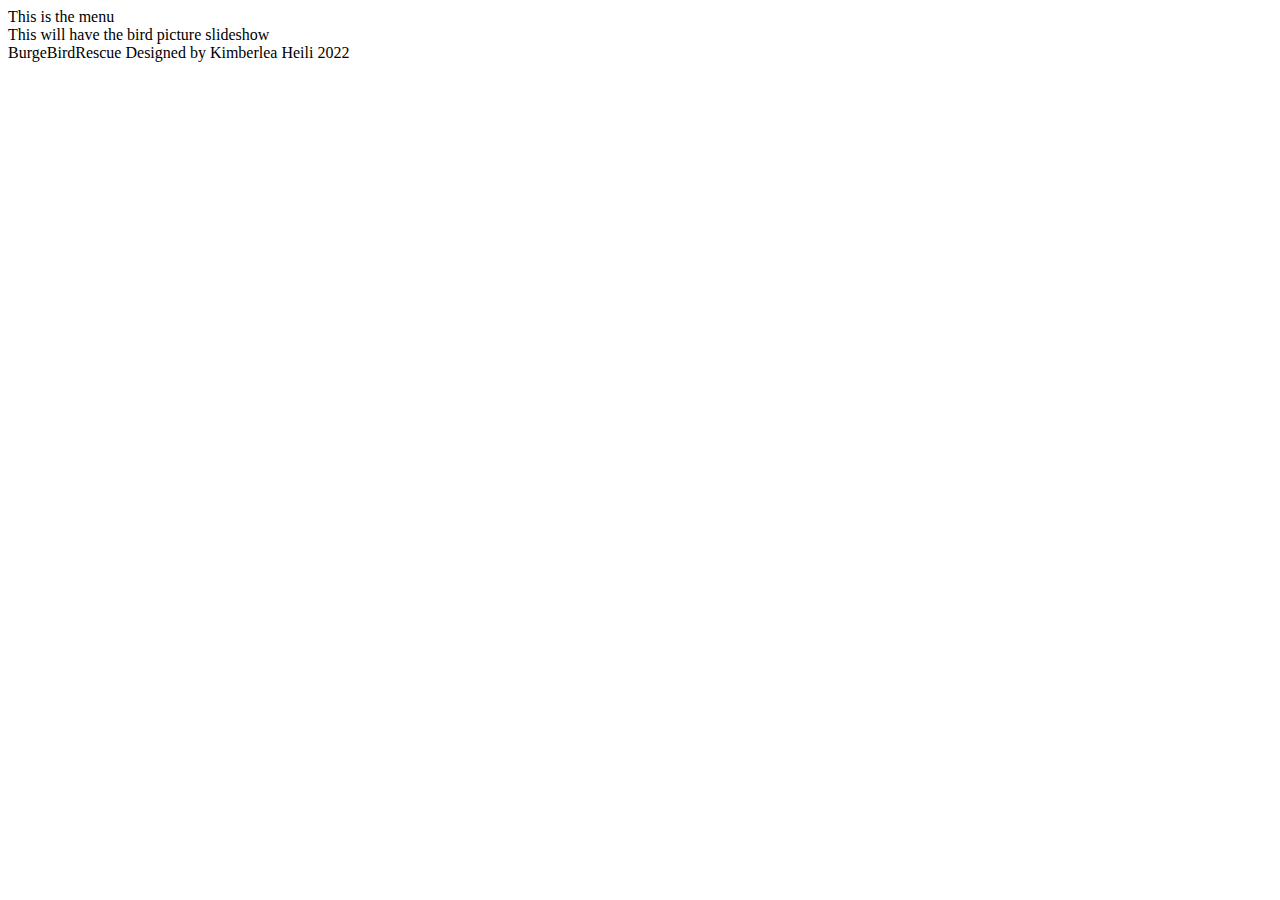
==== index.html @ ffa387c5 "Publish repo" ====
<!DOCTYPE html>
<html>
  <head>
    <title>Burge Bird Rescue - Adoptions</title>
    <link>
  </head>

  <body>
    <aside>
      This is the menu
    </aside>


    <main>
      This will have the bird picture slideshow
    </main>


    <footer>
      <span>BurgeBirdRescue</span> <span>Designed by Kimberlea Heili 2022</span>
    </footer>
  </body>
</html>
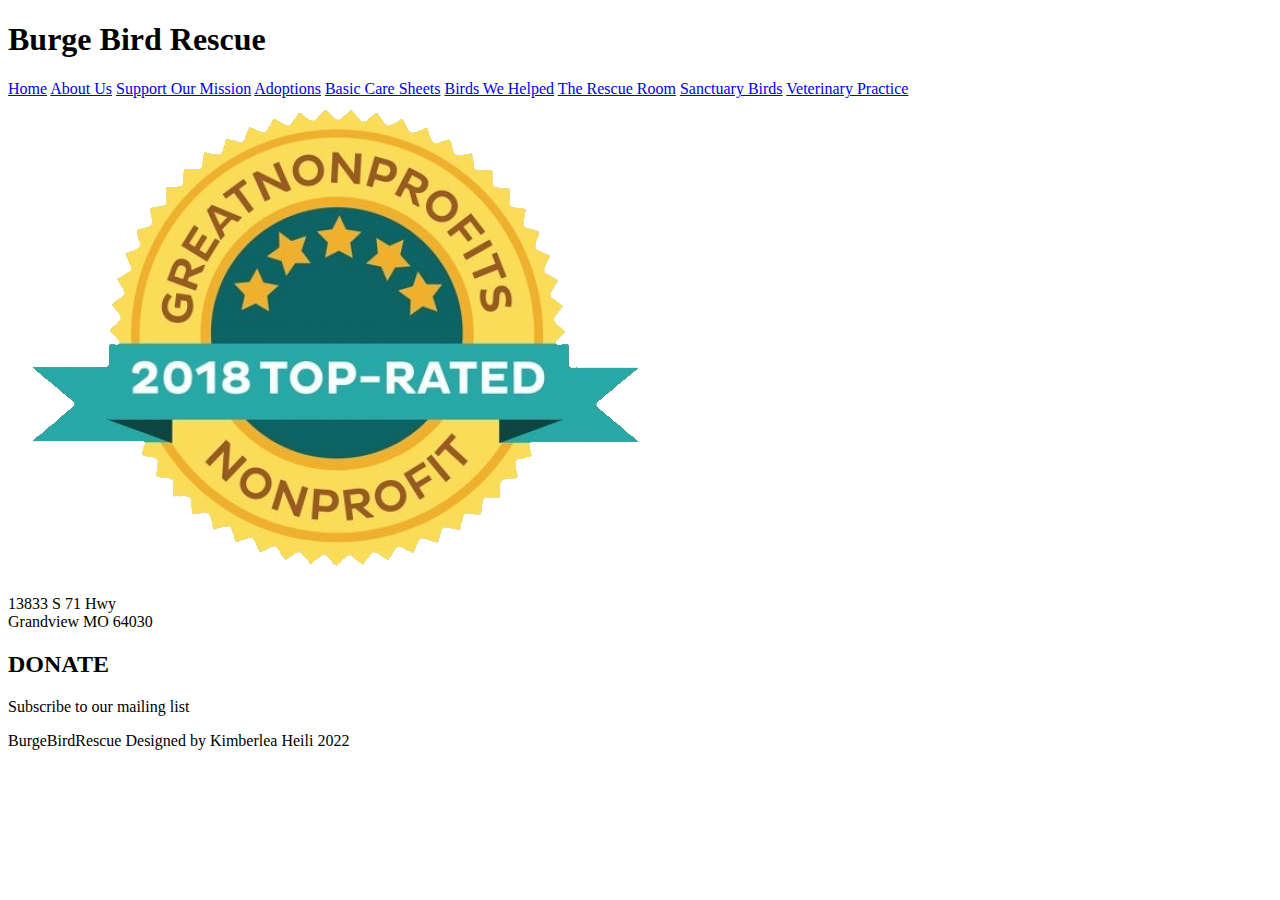
==== commit fd71a80c: "Establish all html" ====
--- a/index.html
+++ b/index.html
@@ -6,13 +6,37 @@
   </head>
 
   <body>
-    <aside>
-      This is the menu
+    <aside class="menu"> <!-- The menu/nav will be a sidebar on the left -->
+      <h1>Burge Bird Rescue</h1>
+
+      <nav> <!-- navigation -->
+        <a href="index.html">Home</a>
+        <a href="#">About Us</a>
+        <a href="support.html">Support Our Mission</a>
+        <a href="adoption.html">Adoptions</a>
+        <a href="#">Basic Care Sheets</a>
+        <a href="#">Birds We Helped</a>
+        <a href="#">The Rescue Room</a>
+        <a href="#">Sanctuary Birds</a>
+        <a href="#">Veterinary Practice</a>
+      </nav>
+
+      <!-- nonprofit button -->
+      <a href="https://greatnonprofits.org/org/burge-bird-rescue"><img src="resources/images/NonProfit2018.png"></a>
+
+      <div class="contact"> <!-- contact info -->
+        <p>13833 S 71 Hwy <br> Grandview MO 64030</p>
+      </div>
     </aside>
 
 
-    <main>
-      This will have the bird picture slideshow
+    <main> <!-- Main content -->
+      <div class="shadow"> <!-- This is the container that will have a translucent black color -->
+        
+        <h2>DONATE</h2>
+      
+        <p>Subscribe to our mailing list</p>
+      </div>
     </main>
 
 
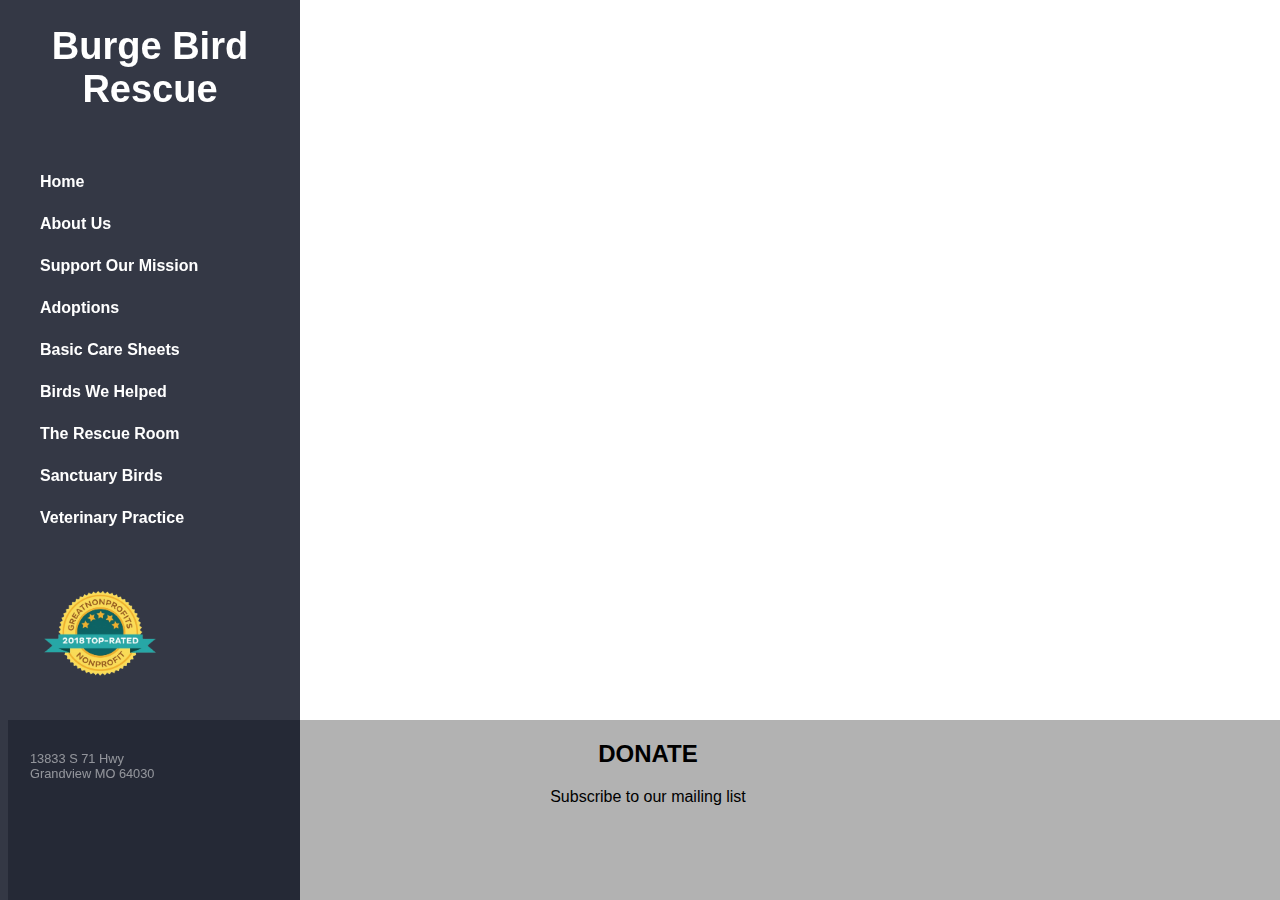
==== commit 5efe7210: "Add index css" ====
--- a/index.html
+++ b/index.html
@@ -2,7 +2,8 @@
 <html>
   <head>
     <title>Burge Bird Rescue - Adoptions</title>
-    <link>
+    <!-- CSS link -->
+    <link href="resources/css/index.css" type="text/css" rel="stylesheet">
   </head>
 
   <body>
@@ -22,7 +23,7 @@
       </nav>
 
       <!-- nonprofit button -->
-      <a href="https://greatnonprofits.org/org/burge-bird-rescue"><img src="resources/images/NonProfit2018.png"></a>
+      <a class="nonprofit" href="https://greatnonprofits.org/org/burge-bird-rescue"><img src="resources/images/NonProfit2018.png"></a>
 
       <div class="contact"> <!-- contact info -->
         <p>13833 S 71 Hwy <br> Grandview MO 64030</p>
--- a/resources/css/index.css
+++ b/resources/css/index.css
@@ -0,0 +1,114 @@
+
+
+body {
+    font-family: 'Segoe UI', Tahoma, Geneva, Verdana, sans-serif;
+    font-size: 1em;
+}
+
+/* Scrollbar styling for FireFox */
+* aside {
+    scrollbar-width: none;
+}
+
+/* Scrollbar styling for Chrome, Edge, Safari */
+* aside::-webkit-scrollbar {
+    width: 0;
+}
+
+
+/* ---- BACKGROUND SLIDESHOW ---- */
+body {
+    background-image: url("../images/pexels-silas-leupold-1165082.jpg");
+    background-repeat: no-repeat;
+    background-size: 120%;
+    width: 100%;
+}
+
+
+
+
+/* ---- NAVIGATION SIDEBAR ---- */
+aside {
+    height: 100%;
+    max-width: 300px;
+    position: fixed;
+    z-index: 1;
+    top: 0;
+    left: 0;
+    background: rgba(1, 6, 22, 0.8);
+    overflow-y: scroll;
+}
+
+aside h1 {
+    font-size: 38px;
+    text-align: center;
+    color: white;
+}
+
+nav {
+    margin: 50px 100px 50px 40px;
+}
+
+nav a {
+    display: block;
+    padding: 12px 0;
+    text-decoration: none;
+    color: white;
+    font-weight: bold;
+}
+
+nav a:hover {
+    color: #A3AABF;
+}
+
+.nonprofit img {
+    width: 100%;
+    max-width: 120px;
+    margin: 0 40px;
+}
+
+.contact {
+    font-size: .8em;
+    color: white;
+    opacity: 50%;
+    margin: 70px 0 20px 30px;
+}
+
+
+
+/* ---- MAIN SECTION ---- */
+
+.shadow {
+    height: 20%;
+    width: 100%;
+    bottom: 0px;
+    position: absolute;
+    background-color:rgba(0, 0, 0, 0.3);
+    text-align: center;
+}
+
+
+
+
+
+
+
+
+/* ---- FOOTER SECTION ---- */
+footer {
+    color: white;
+    opacity: 50%;
+    margin-left: 320px;
+    z-index: 1;
+}
+
+
+
+
+
+
+
+
+/* ---- MEDIA QUERIES ---- */
+
+/* Query for breakpoint when the bg no longer covers the web page fully
